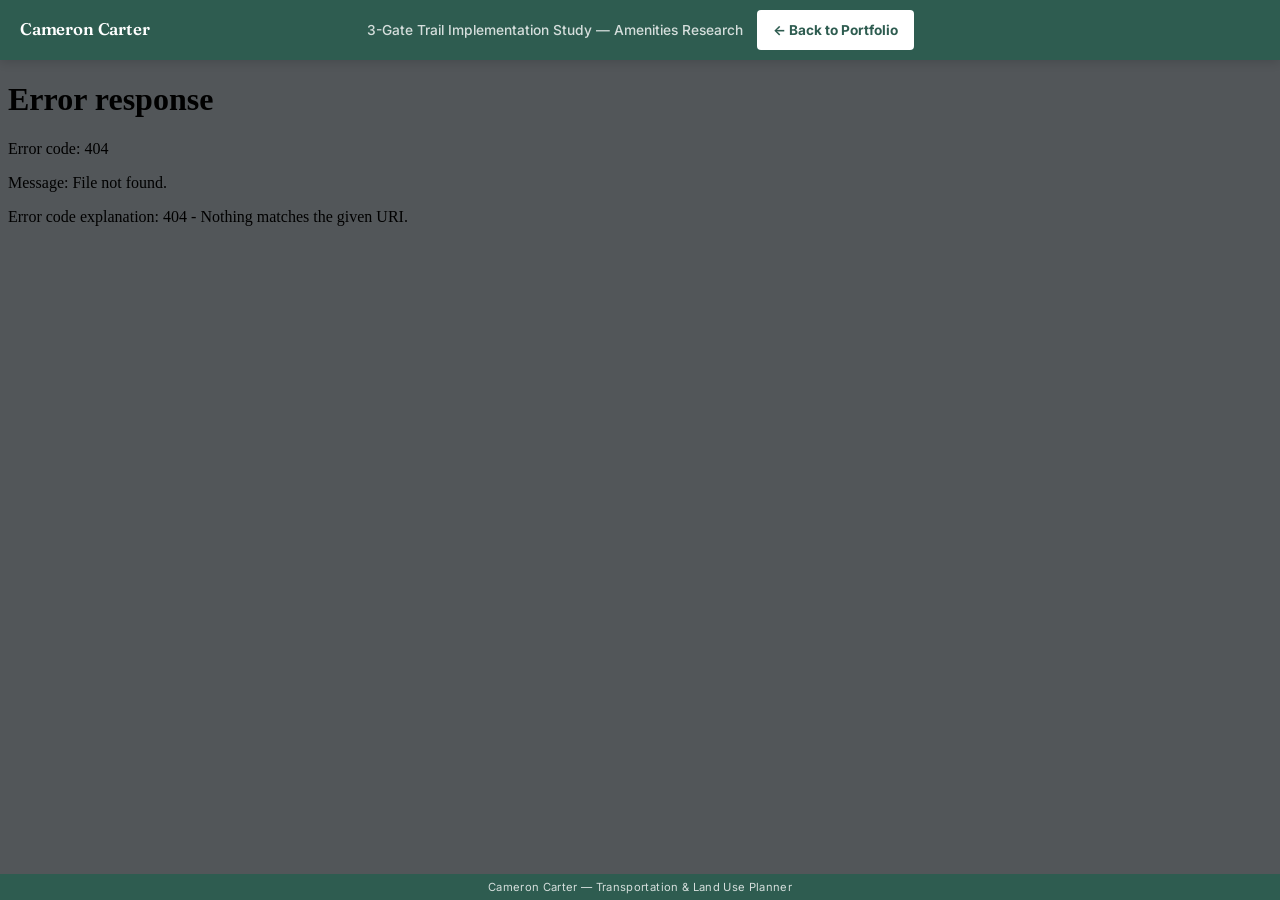
==== plans/3gate.html @ 5210901c "Initial commit: portfolio site" ====
<!DOCTYPE html>
<html lang="en">
<head>
<meta charset="UTF-8">
<meta name="viewport" content="width=device-width, initial-scale=1.0">
<title>3-Gate Trail — Full Plan — Cameron Carter</title>
<link rel="stylesheet" href="../assets/css/style.css">
</head>
<body class="plan-page">
<header class="plan-header">
  <a class="plan-site-name" href="../index.html">Cameron Carter</a>
  <div class="plan-center">
    <div class="plan-title">3-Gate Trail Implementation Study — Amenities Research</div>
    <a class="plan-back" href="../index.html#planning">← Back to Portfolio</a>
  </div>
</header>
<iframe class="plan-embed" src="../assets/plans/3gate.pdf#zoom=100" title="3-Gate Trail Implementation Study — Amenities Research"></iframe>
<footer class="plan-footer">Cameron Carter — Transportation &amp; Land Use Planner</footer>
</body>
</html>
---- assets/css/style.css ----
@import url('https://fonts.googleapis.com/css2?family=Fraunces:opsz,wght@9..144,400;9..144,500;9..144,600;9..144,700&family=Inter:wght@400;500;600;700&display=swap');

:root{
  --bg:#FBFAF8;
  --ink:#1B1E1D;
  --ink-soft:#5B615F;
  --line:#DEDBD3;
  --accent:#2E5C50;
  --accent-soft:#EDF2F0;
  --rust:#B5502F;
  --rust-soft:#F2EAE4;
  --blue:#3E6280;
  --blue-soft:#E7EDF1;
  --gold:#96731E;
  --gold-soft:#F3EEDD;
  --max:1080px;
  --measure:680px;
}

*{box-sizing:border-box;}
html{scroll-behavior:smooth;}
body{
  margin:0;
  background:var(--bg);
  color:var(--ink);
  font-family:'Inter', -apple-system, sans-serif;
  font-size:16px;
  line-height:1.65;
  -webkit-font-smoothing:antialiased;
}
a{color:var(--accent); text-decoration:none;}
a:hover, a:focus-visible{text-decoration:underline;}

.wrap{max-width:var(--max); margin:0 auto; padding:0 32px;}
.measure{max-width:var(--measure);}

h1,h2,h3,.display{font-family:'Fraunces', Georgia, serif;}

h2{font-size:clamp(1.8rem, 3vw, 2.5rem); font-weight:600; margin:0 0 18px; letter-spacing:-0.01em; line-height:1.15;}
h3{font-size:1.15rem; font-weight:600; margin:0 0 6px; font-family:'Inter', sans-serif;}

.eyebrow{
  font-size:0.76rem; text-transform:uppercase; letter-spacing:0.14em;
  color:var(--accent); font-weight:600; margin-bottom:14px;
}

p{margin:0 0 14px; color:var(--ink);}
.muted{color:var(--ink-soft);}
.lead{font-size:1.1rem; line-height:1.6; color:var(--ink);}

/* ---------- nav ---------- */
.site-nav{
  position:fixed; top:0; left:0; right:0; z-index:100;
  padding:22px 0;
  transition:background 0.3s ease, padding 0.3s ease, box-shadow 0.3s ease, border-color 0.3s ease;
  border-bottom:1px solid transparent;
}
.site-nav .wrap{display:flex; justify-content:space-between; align-items:center; gap:16px; flex-wrap:wrap; max-width:none; padding:0 40px;}
.site-nav .site-name{font-family:'Fraunces', serif; font-weight:600; font-size:1.15rem; color:#fff; text-decoration:none; letter-spacing:-0.01em;}
.site-nav nav{display:flex; gap:28px; font-size:0.88rem; font-weight:500;}
.site-nav nav a{color:rgba(255,255,255,0.85); text-decoration:none;}
.site-nav nav a:hover, .site-nav nav a.current{color:#fff; text-decoration:none; border-bottom:1px solid #fff;}

.site-nav.scrolled{
  background:rgba(251,250,248,0.92); backdrop-filter:blur(8px);
  padding:16px 0; border-bottom:1px solid var(--line);
}
.site-nav.scrolled .site-name{color:var(--ink);}
.site-nav.scrolled nav a{color:var(--ink-soft);}
.site-nav.scrolled nav a:hover, .site-nav.scrolled nav a.current{color:var(--accent); border-color:var(--accent);}

/* ---------- hero ---------- */
.hero{
  position:relative; width:100%;
  aspect-ratio:2.15/1; max-height:620px; min-height:340px;
  display:flex; align-items:flex-end;
  overflow:hidden;
}
.hero img{
  position:absolute; inset:0; width:100%; height:100%; object-fit:cover; object-position:60% 58%;
}
.hero::after{
  content:''; position:absolute; inset:0;
  background:linear-gradient(180deg, rgba(18,32,28,0.10) 0%, rgba(18,32,28,0.22) 45%, rgba(18,32,28,0.86) 100%);
}
.hero-content{position:relative; z-index:2; color:#fff; padding:0 40px 56px; width:100%;}
.hero-content .wrap{max-width:none; padding:0;}
.hero-content h1{font-size:clamp(2.4rem, 5.5vw, 4rem); font-weight:600; margin:0 0 10px; letter-spacing:-0.02em; line-height:1.05;}
.hero-content .role{font-size:clamp(1rem, 1.5vw, 1.2rem); font-weight:500; color:#EAF1EE; max-width:48ch;}

/* ---------- section rhythm ---------- */
main{padding-top:0;}
section{padding:96px 0;}
section.tight{padding:72px 0;}
.section-divide{border-top:1px solid var(--line);}

/* ---------- about + resume ---------- */
.about-grid{display:grid; grid-template-columns:1.1fr 0.9fr; gap:64px; align-items:start;}

.degree-list{list-style:none; margin:28px 0; padding:0;}
.degree-list li{padding:14px 0; border-top:1px solid var(--line);}
.degree-list li:first-child{border-top:none; padding-top:0;}
.degree-name{font-family:'Fraunces', serif; font-size:1.05rem; font-weight:600;}
.degree-school{font-size:0.86rem; color:var(--ink-soft); margin-top:2px;}

.btn-row{display:flex; gap:14px; flex-wrap:wrap; margin-top:28px;}
.btn-scroll{
  display:inline-flex; align-items:center; gap:10px;
  color:#fff; padding:14px 22px; border-radius:4px; font-weight:700; font-size:0.96rem;
  box-shadow:0 4px 14px rgba(27,30,29,0.14);
  transition:transform 0.2s ease, box-shadow 0.2s ease, background 0.2s ease;
}
.btn-scroll:hover{transform:translateY(-3px); box-shadow:0 10px 22px rgba(27,30,29,0.22); text-decoration:none;}
.btn-scroll .arrow{display:inline-block; transition:transform 0.2s ease;}
.btn-scroll:hover .arrow{transform:translateY(4px);}

.btn-scroll-green{background:var(--accent);}
.btn-scroll-green:hover{background:#254a40;}
.btn-scroll-rust{background:var(--rust);}
.btn-scroll-rust:hover{background:#96401f;}

.resume-image{width:100%; display:block; border:1px solid var(--line); box-shadow:0 8px 24px rgba(0,0,0,0.06);}
.resume-actions{margin-top:16px;}
.btn{
  display:inline-block; background:var(--accent); color:#fff; padding:10px 20px;
  border-radius:3px; font-weight:600; font-size:0.9rem;
}
.btn:hover{background:#254a40; text-decoration:none;}

@media (max-width:860px){
  .about-grid{grid-template-columns:1fr; gap:40px;}
}

/* ---------- planning section ---------- */
.cat-block{
  margin-top:28px; margin-bottom:28px;
  padding:32px; border-radius:6px; border-left:5px solid transparent;
}
.cat-block:first-child{margin-top:40px;}
.cat-block:last-child{margin-bottom:0;}
.cat-title{font-family:'Fraunces', serif; font-size:1.5rem; font-weight:600; margin-bottom:20px;}

.cat-title-row{display:flex; justify-content:space-between; align-items:baseline; flex-wrap:wrap; gap:8px 16px; margin-bottom:20px;}
.cat-title-row .cat-title{margin-bottom:0;}
.cat-title-row .flip-cue{margin:0;}

.cat-green{background:var(--accent-soft); border-left-color:var(--accent);}
.cat-green .cat-title{color:var(--accent);}
.cat-rust{background:var(--rust-soft); border-left-color:var(--rust);}
.cat-rust .cat-title{color:var(--rust);}
.cat-blue{background:var(--blue-soft); border-left-color:var(--blue);}
.cat-blue .cat-title{color:var(--blue);}
.cat-gold{background:var(--gold-soft); border-left-color:var(--gold);}
.cat-gold .cat-title{color:var(--gold);}

.flip-cue{
  display:inline-flex; align-items:center; gap:8px; margin:4px 0 24px;
  font-size:0.8rem; color:var(--ink-soft); font-weight:500;
}
.flip-cue-icon{
  display:inline-flex; align-items:center; justify-content:center;
  width:20px; height:20px; border-radius:50%;
  background:var(--accent-soft); color:var(--accent); font-size:0.72rem;
}

.proj-grid{display:grid; grid-template-columns:repeat(3, 1fr); gap:16px;}

.proj-card{
  cursor:pointer; perspective:1200px; border-radius:4px; overflow:hidden;
  transition:transform 0.2s ease, box-shadow 0.2s ease;
}
.proj-card:hover{transform:translateY(-4px); box-shadow:0 12px 26px rgba(27,30,29,0.16);}
.proj-card-inner{
  position:relative; width:100%; height:100%;
  transition:transform 0.55s cubic-bezier(.4,.2,.2,1); transform-style:preserve-3d;
}
.proj-card.flipped .proj-card-inner{transform:rotateY(180deg);}

.proj-face{
  backface-visibility:hidden; -webkit-backface-visibility:hidden;
  background:var(--bg); border:1px solid var(--line); border-radius:4px;
  box-shadow:0 2px 8px rgba(27,30,29,0.05);
  display:flex; flex-direction:column; overflow:hidden;
  box-sizing:border-box; width:100%; height:100%;
}
/* front's own content (image + text) establishes the row's natural height; grid then
   stretches every card in the row to match the tallest one, and this 100% height lets
   shorter (e.g. landscape-image) cards fill that same space instead of leaving a gap */
.proj-front{padding:0; position:relative;}
.proj-front-body{padding:10px 12px 12px; display:flex; flex-direction:column; margin-top:auto;}

.proj-photo{width:100%; height:auto; display:block;}
.proj-photo.placeholder{
  aspect-ratio:4/3; display:flex; align-items:center; justify-content:center;
  background-image: radial-gradient(var(--line) 1.2px, transparent 1.2px);
  background-size: 14px 14px;
  background-color: var(--accent-soft);
  color:var(--ink-soft); font-size:0.7rem; text-transform:uppercase; letter-spacing:0.06em; font-weight:600;
  text-align:center; padding:0 10px;
}
.flip-hint{
  position:absolute; top:10px; right:10px; width:24px; height:24px; border-radius:50%;
  background:rgba(251,250,248,0.92); color:var(--ink-soft); font-size:0.85rem;
  display:flex; align-items:center; justify-content:center; box-shadow:0 1px 4px rgba(0,0,0,0.18);
}
.proj-name{font-size:0.96rem; font-weight:600; margin-top:8px; line-height:1.3;}
.proj-meta{font-size:0.8rem; color:var(--ink-soft); margin-top:4px;}
.proj-tags{display:flex; gap:6px; flex-wrap:wrap; margin-top:8px;}

/* back is absolutely positioned to exactly match whatever height the front established */
.proj-back{position:absolute; inset:0; transform:rotateY(180deg);}
.proj-back img{
  width:100%; flex:1; min-height:0; object-fit:contain; display:block;
  background:var(--bg); border-bottom:1px solid var(--line);
}
.proj-back-body{padding:16px; display:flex; flex-direction:column; flex-shrink:0;}
.proj-desc{font-size:0.86rem; color:var(--ink-soft); line-height:1.55;}
.proj-desc-list{list-style:disc; margin:0; padding-left:16px; font-size:0.86rem; color:var(--ink-soft); line-height:1.5;}
.proj-desc-list li{margin-bottom:5px;}
.proj-desc-list li:last-child{margin-bottom:0;}
.proj-link{font-size:0.86rem; font-weight:600; align-self:flex-start; margin-top:10px;}

.role-tag{
  display:inline-block; font-size:0.68rem; text-transform:uppercase; letter-spacing:0.05em;
  font-weight:700; padding:3px 8px; border-radius:3px;
  background:var(--accent-soft); color:var(--accent);
}
.role-tag.sub{background:var(--rust-soft); color:var(--rust);}
.role-tag.pm{background:transparent; color:var(--ink-soft); border:1px solid var(--line);}

@media (max-width:900px){
  .proj-grid{grid-template-columns:repeat(2, 1fr);}
}
@media (max-width:600px){
  .proj-grid{grid-template-columns:1fr;}
}

/* ---------- policy section (distinct treatment) ---------- */
#policy{background:var(--accent); color:#fff; padding-top:0;}
#policy .eyebrow{color:#B9DACD;}
#policy h2, #policy h3{color:#fff;}
#policy p{color:rgba(255,255,255,0.82);}
#policy .muted{color:rgba(255,255,255,0.7);}

.bleed-full{
  width:100%; aspect-ratio:1.85/1; max-height:540px; min-height:260px;
  object-fit:cover; object-position:50% 35%; display:block; margin:0 0 48px;
}

.section-kicker{
  font-size:0.78rem; text-transform:uppercase; letter-spacing:0.1em; font-weight:700;
  opacity:0.65; margin:48px 0 16px;
}
.section-kicker:first-of-type{margin-top:0;}

/* ---------- bill sections (color-coded, mirrors planning categories) ---------- */
.bill-section{padding:32px; border-radius:6px; border-left:5px solid transparent; margin-bottom:28px;}
.bill-section:last-of-type{margin-bottom:0;}
.bill-section-title{font-family:'Fraunces', serif; font-size:1.3rem; font-weight:600; margin-bottom:20px;}

.bill-section-enacted{background:rgba(255,255,255,0.07); border-left-color:#9FD8C2;}
.bill-section-enacted .bill-section-title{color:#9FD8C2;}
.bill-section-drafted{background:rgba(255,255,255,0.05); border-left-color:#E3C171;}
.bill-section-drafted .bill-section-title{color:#E3C171;}

/* ---------- bill cards (flip) ---------- */
.bill-grid{display:grid; grid-template-columns:repeat(3, 1fr); gap:20px;}
.bill-grid.two{grid-template-columns:repeat(2, 1fr);}

.bill-card{
  height:500px; cursor:pointer; perspective:1200px; border-radius:4px; overflow:hidden;
  transition:transform 0.2s ease, box-shadow 0.2s ease;
}
.bill-card:hover{transform:translateY(-4px); box-shadow:0 14px 28px rgba(0,0,0,0.28);}
.bill-card-inner{
  position:relative; width:100%; height:500px;
  transition:transform 0.55s cubic-bezier(.4,.2,.2,1); transform-style:preserve-3d;
}
.bill-card.flipped .bill-card-inner{transform:rotateY(180deg);}

.bill-face{
  position:absolute; top:0; left:0; width:100%; height:500px; box-sizing:border-box;
  backface-visibility:hidden; -webkit-backface-visibility:hidden;
  background:rgba(255,255,255,0.06); border:1px solid rgba(255,255,255,0.14); border-radius:4px;
  display:flex; flex-direction:column; overflow:hidden;
}
.bill-front{position:relative;}
.bill-face img{width:100%; height:150px; object-fit:cover; display:block; flex-shrink:0;}

.bill-card-body{padding:18px; display:flex; flex-direction:column; flex:1; min-height:0;}
.bill-head{margin-bottom:8px;}
.bill-kicker{font-size:0.72rem; text-transform:uppercase; letter-spacing:0.08em; font-weight:700; opacity:0.7; margin-bottom:3px;}
.bill-head h3{font-family:'Fraunces', serif; font-size:1.12rem; font-weight:600; line-height:1.25; color:#fff;}
.bill-status{
  display:inline-block; font-size:0.7rem; text-transform:uppercase; letter-spacing:0.06em;
  font-weight:700; white-space:nowrap; margin-bottom:10px;
}
.bill-status.passed{color:#9FD8C2;}
.bill-status.notpassed{color:rgba(255,255,255,0.6);}
.bill-sponsor{font-size:0.78rem; margin-bottom:8px; opacity:0.85; color:#fff;}
.bill-card-body p{font-size:0.9rem; margin-bottom:10px; color:rgba(255,255,255,0.82);}
.bill-link{font-size:0.86rem; font-weight:600; color:#fff; border-bottom:1px solid rgba(255,255,255,0.5); margin-top:auto; align-self:flex-start;}
.bill-link:hover{border-color:#fff; text-decoration:none;}

.bill-back{transform:rotateY(180deg);}
.bill-back .bill-card-body{justify-content:flex-start; padding:24px 22px;}
.bill-back-label{
  font-size:0.72rem; text-transform:uppercase; letter-spacing:0.12em; font-weight:700;
  color:#E3C171; margin-bottom:12px;
}
.bill-back p{font-size:1rem; line-height:1.6;}

.bill-back:not(:has(img)) .bill-card-body{justify-content:center; padding:24px 26px;}
.bill-back:not(:has(img)) .bill-back-label{
  padding-top:16px; border-top:2px solid #E3C171;
}

@media (max-width:900px){
  .bill-grid, .bill-grid.two{grid-template-columns:1fr 1fr;}
}
@media (max-width:640px){
  .bill-grid, .bill-grid.two{grid-template-columns:1fr;}
}

/* ---------- op-eds ---------- */
.oped-divider{border-top:1px solid rgba(255,255,255,0.2); margin:64px 0 0;}
.oped-grid{display:grid; grid-template-columns:1fr 1fr; gap:20px;}
.oped-card{
  background:rgba(255,255,255,0.06); border:1px solid rgba(255,255,255,0.14);
  border-radius:3px; overflow:hidden;
}
.oped-card img{width:100%; height:180px; object-fit:cover; display:block;}
.oped-card-body{padding:22px;}
.oped-masthead{
  font-size:0.7rem; text-transform:uppercase; letter-spacing:0.1em; font-weight:700;
  opacity:0.6; margin-bottom:10px;
}
.oped-card h3{
  font-family:'Fraunces', serif; font-size:1.15rem; color:#fff; margin-bottom:10px;
  line-height:1.3; min-height:2.6em;
}
.oped-byline{
  font-size:0.78rem; color:rgba(255,255,255,0.65); font-weight:600;
  margin:0 0 12px; text-transform:uppercase; letter-spacing:0.04em;
}
.oped-quote{
  font-family:'Fraunces', serif; font-style:italic; font-size:1rem;
  border-left:2px solid rgba(255,255,255,0.4); padding-left:14px; margin-bottom:12px;
  color:rgba(255,255,255,0.9);
}
.oped-card .muted{font-size:0.84rem; margin-bottom:6px;}

@media (max-width:760px){
  .oped-grid{grid-template-columns:1fr;}
}

/* ---------- contact footer ---------- */
.contact-footer{background:var(--bg); padding:72px 0 56px; border-top:1px solid var(--line);}

.signature-row{display:flex; align-items:center; gap:24px; margin-top:20px;}
.signature-photo{
  width:112px; height:112px; border-radius:50%; object-fit:cover; object-position:50% 8%;
  border:1px solid var(--line); flex-shrink:0;
}
.signature-info{display:flex; flex-direction:column; gap:10px;}
.signature-name{
  font-family:'Fraunces', serif; font-style:italic; font-weight:500;
  font-size:2rem; color:var(--ink); letter-spacing:0.01em;
}

.contact-line{display:flex; gap:20px; flex-wrap:wrap; font-size:1.02rem; color:var(--ink);}
.contact-line a{color:var(--ink); border-bottom:1px solid transparent;}
.contact-line a:hover{border-bottom-color:var(--accent); color:var(--accent);}

.back-to-top{
  display:inline-flex; align-items:center; gap:8px; margin-top:56px;
  color:var(--ink); font-weight:700; font-size:0.92rem;
  border:1.5px solid var(--ink); border-radius:4px; padding:12px 20px;
  transition:background 0.2s ease, color 0.2s ease, transform 0.2s ease;
}
.back-to-top .arrow{display:inline-block; transition:transform 0.2s ease;}
.back-to-top:hover{background:var(--ink); color:#fff; text-decoration:none; transform:translateY(-2px);}
.back-to-top:hover .arrow{transform:translateY(-3px);}

@media (max-width:480px){
  .signature-name{font-size:1.6rem;}
  .signature-row{gap:16px;}
  .signature-photo{width:84px; height:84px;}
}

/* ---------- plan viewer page ---------- */
body.plan-page{margin:0; height:100vh; overflow:hidden;}
.plan-header{
  position:fixed; top:0; left:0; right:0; z-index:10; height:60px; box-sizing:border-box;
  background:var(--accent); color:#fff; box-shadow:0 2px 10px rgba(0,0,0,0.14);
  padding:0 20px; display:grid; grid-template-columns:1fr auto 1fr; align-items:center; gap:16px;
}
.plan-site-name{
  font-family:'Fraunces', serif; font-weight:600; font-size:1.05rem; color:#fff;
  letter-spacing:-0.01em; justify-self:start;
}
.plan-site-name:hover{text-decoration:underline;}
.plan-center{
  grid-column:2; justify-self:center; display:flex; align-items:center; gap:14px;
  min-width:0;
}
.plan-title{
  font-size:0.86rem; color:rgba(255,255,255,0.8); font-weight:500;
  overflow:hidden; text-overflow:ellipsis; white-space:nowrap;
}
.plan-back{
  display:inline-flex; align-items:center; gap:6px; flex-shrink:0;
  background:#fff; color:var(--accent); font-weight:700; font-size:0.85rem;
  padding:9px 16px; border-radius:4px; transition:background 0.2s ease, transform 0.2s ease;
}
.plan-back:hover{background:#EAF1EE; transform:translateY(-1px); text-decoration:none;}

.plan-embed{
  position:fixed; top:60px; left:0; width:100vw; height:calc(100vh - 86px);
  border:none; background:#525659; display:block;
}

.plan-footer{
  position:fixed; bottom:0; left:0; right:0; z-index:10; height:26px;
  background:var(--accent); color:rgba(255,255,255,0.8);
  display:flex; align-items:center; justify-content:center;
  font-size:0.7rem; letter-spacing:0.03em;
}

@media (max-width:600px){
  .plan-title{display:none;}
}

@media (max-width:760px){
  section{padding:64px 0;}
  .site-nav .wrap{padding:0 20px;}
  .hero-content{padding:0 20px 44px;}
  .wrap{padding:0 20px;}
  .cat-block{padding:20px;}
  .proj-grid{gap:14px;}
  .hero{aspect-ratio:1.3/1; min-height:380px;}
  .bleed-full{aspect-ratio:1.2/1; max-height:340px;}
  .site-nav nav{gap:14px; font-size:0.8rem;}
  .cat-title-row{flex-direction:column; align-items:flex-start; gap:6px;}
}
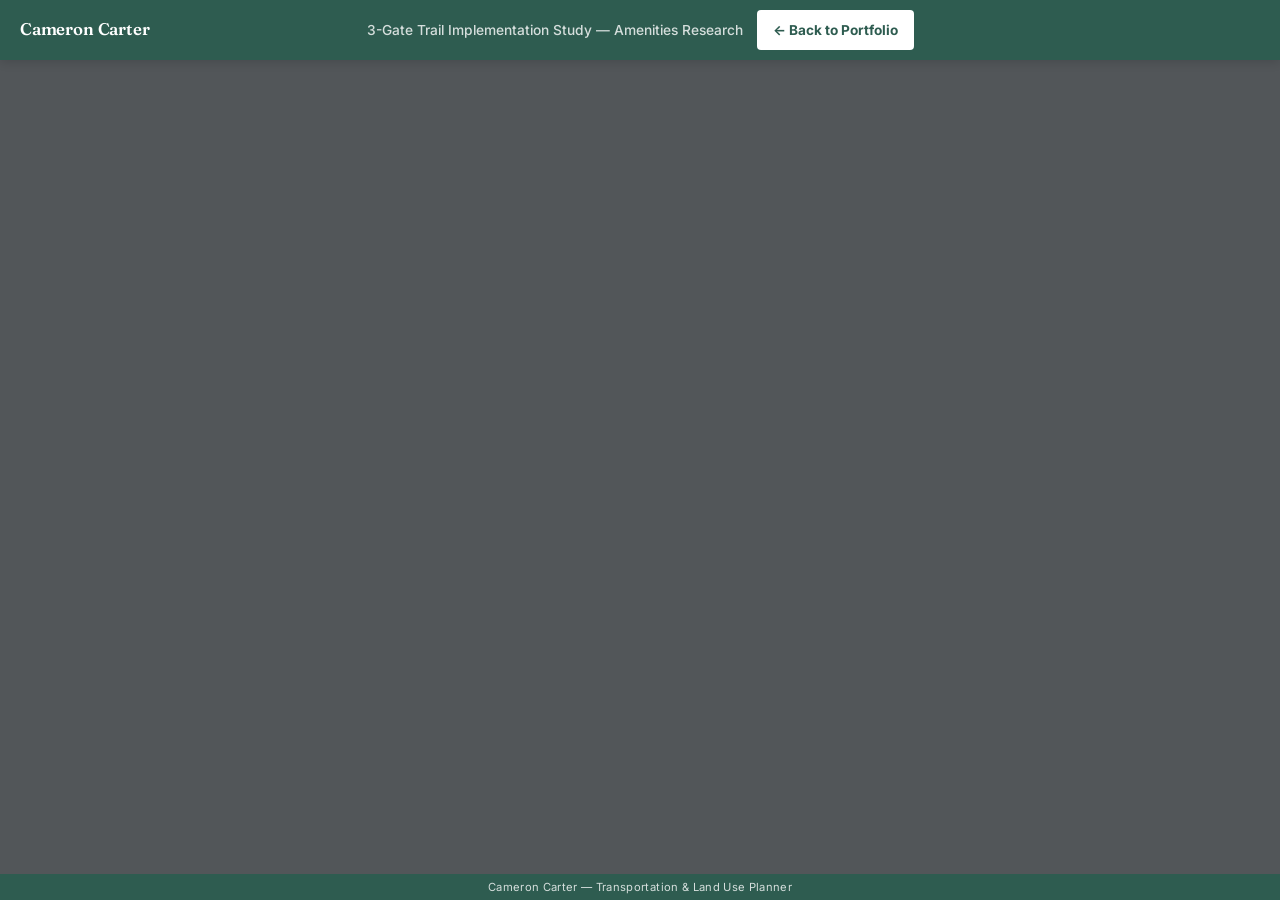
==== commit 42abef0a: "Point plan viewer pages at GitHub Release PDF assets" ====
--- a/plans/3gate.html
+++ b/plans/3gate.html
@@ -14,7 +14,7 @@
     <a class="plan-back" href="../index.html#planning">← Back to Portfolio</a>
   </div>
 </header>
-<iframe class="plan-embed" src="../assets/plans/3gate.pdf#zoom=100" title="3-Gate Trail Implementation Study — Amenities Research"></iframe>
+<iframe class="plan-embed" src="https://github.com/cameronkcarter/portfolio/releases/download/plans/3gate.pdf#zoom=100" title="3-Gate Trail Implementation Study — Amenities Research"></iframe>
 <footer class="plan-footer">Cameron Carter — Transportation &amp; Land Use Planner</footer>
 </body>
 </html>
--- a/assets/css/style.css
+++ b/assets/css/style.css
@@ -162,6 +162,9 @@
   width:20px; height:20px; border-radius:50%;
   background:var(--accent-soft); color:var(--accent); font-size:0.72rem;
 }
+#policy .flip-cue{color:rgba(255,255,255,0.8);}
+#policy .flip-cue-icon{background:rgba(255,255,255,0.15); color:#fff;}
+.cat-title-row .bill-section-title{margin-bottom:0;}
 
 .proj-grid{display:grid; grid-template-columns:repeat(3, 1fr); gap:16px;}
 
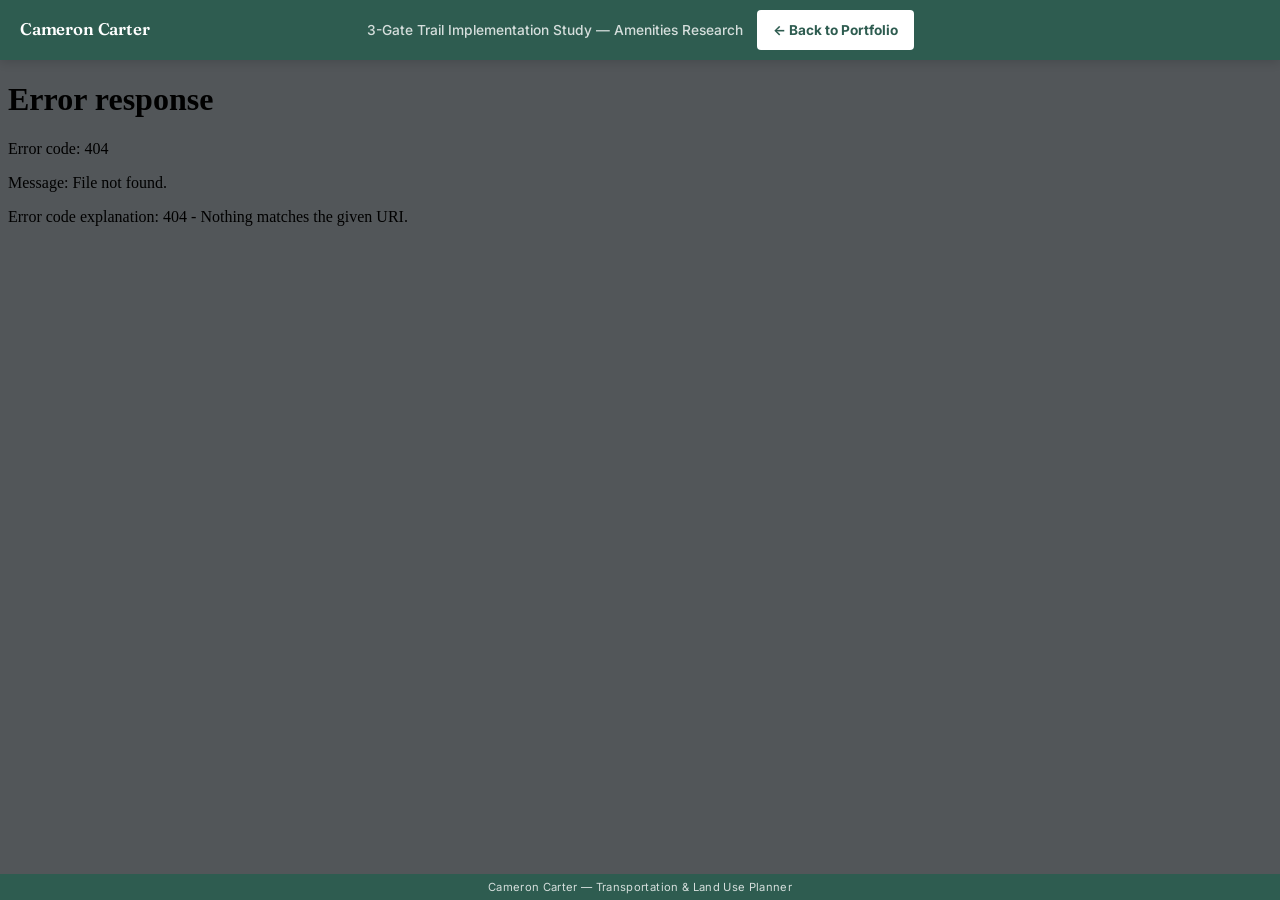
==== commit 4211a535: "Serve 8 plan PDFs directly from the repo; keep UVU on external hosting" ====
--- a/plans/3gate.html
+++ b/plans/3gate.html
@@ -14,7 +14,7 @@
     <a class="plan-back" href="../index.html#planning">← Back to Portfolio</a>
   </div>
 </header>
-<iframe class="plan-embed" src="https://github.com/cameronkcarter/portfolio/releases/download/plans/3gate.pdf#zoom=100" title="3-Gate Trail Implementation Study — Amenities Research"></iframe>
+<iframe class="plan-embed" src="../assets/plans/3gate.pdf#zoom=100" title="3-Gate Trail Implementation Study — Amenities Research"></iframe>
 <footer class="plan-footer">Cameron Carter — Transportation &amp; Land Use Planner</footer>
 </body>
 </html>
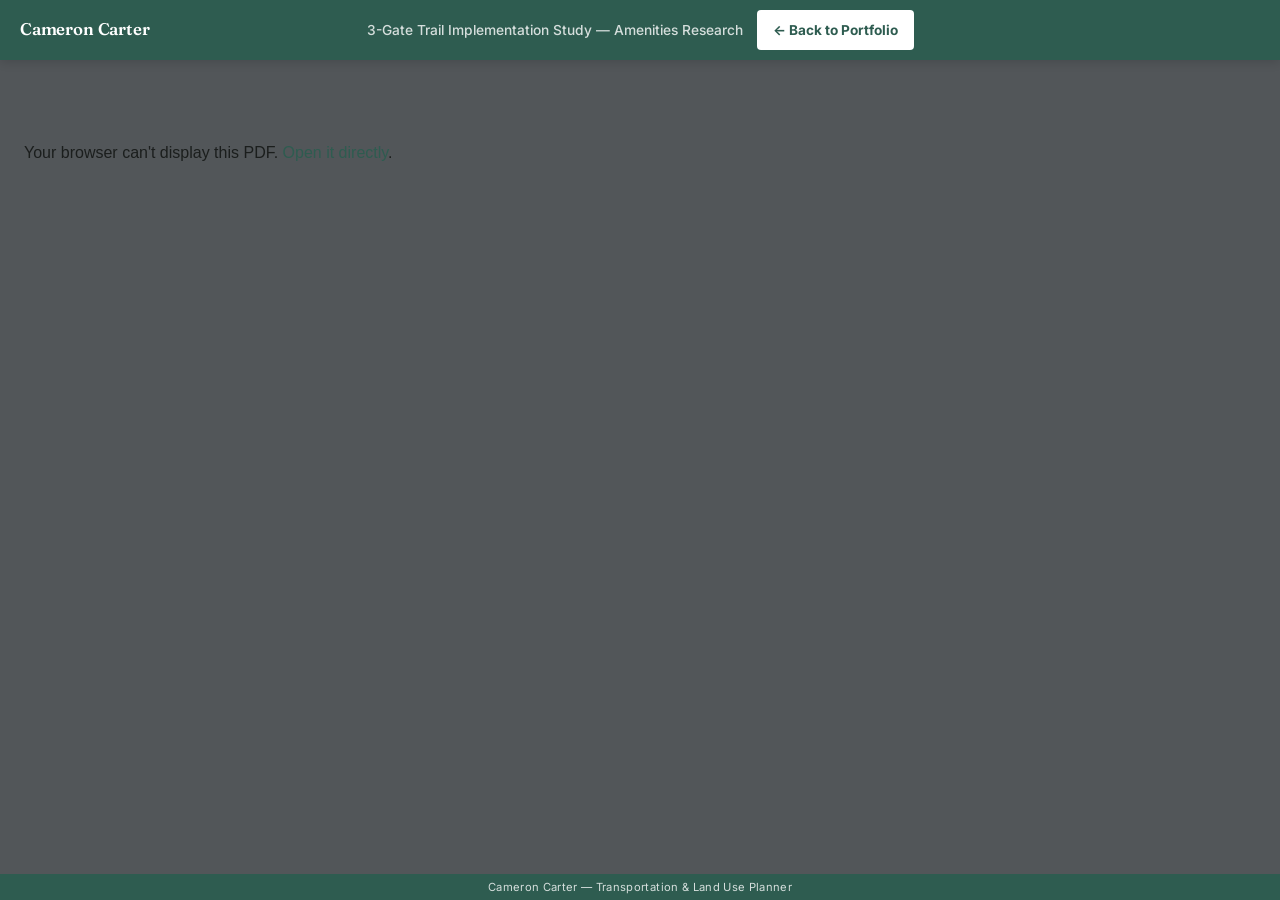
==== commit 9ae49fba: "Fix PDF viewer: use object tag instead of iframe to prevent forced downloads" ====
--- a/plans/3gate.html
+++ b/plans/3gate.html
@@ -14,7 +14,7 @@
     <a class="plan-back" href="../index.html#planning">← Back to Portfolio</a>
   </div>
 </header>
-<iframe class="plan-embed" src="../assets/plans/3gate.pdf#zoom=100" title="3-Gate Trail Implementation Study — Amenities Research"></iframe>
+<object class="plan-embed" data="../assets/plans/3gate.pdf#zoom=100" type="application/pdf"><p style="padding:80px 24px 0; font-family:sans-serif;">Your browser can't display this PDF. <a href="../assets/plans/3gate.pdf#zoom=100">Open it directly</a>.</p></object>
 <footer class="plan-footer">Cameron Carter — Transportation &amp; Land Use Planner</footer>
 </body>
 </html>
